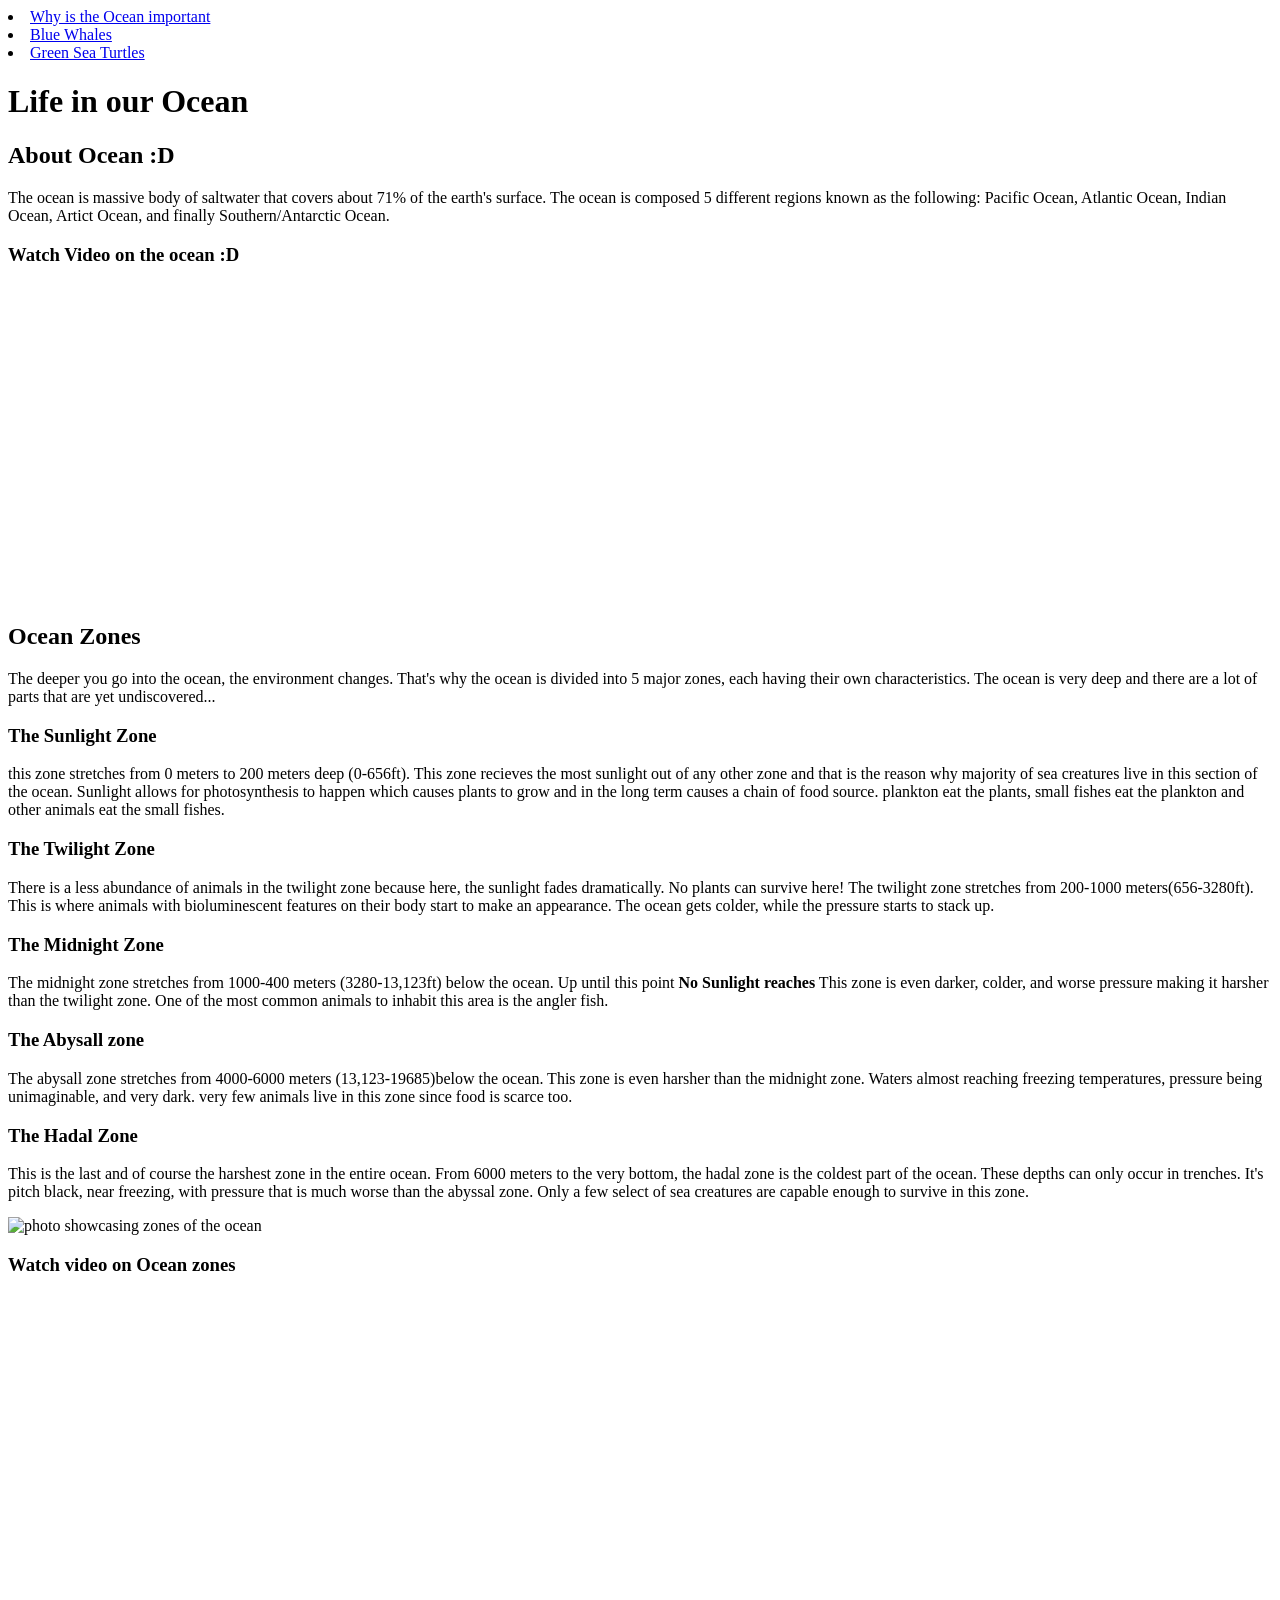
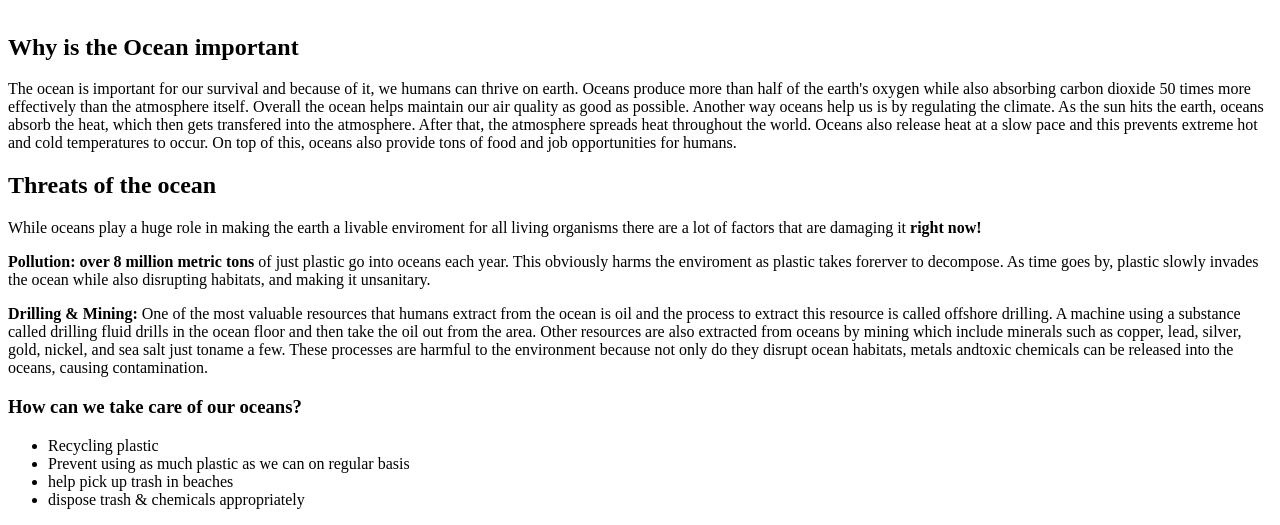
==== index.html @ 45a2e170 "Add files via upload" ====
<!DOCTYPE html>
<html>

<head>
    <title>Life in our Ocean</title>
    <link href="style.css" rel="stylesheet">
</head>

<body>
    <nav>
        <li class="nav"><a href="#about-ocean">Why is the Ocean important</a></li>
        <li class="nav"><a href="whale.html">Blue Whales</a></li>
        <li class="nav"><a href="turtle.html">Green Sea Turtles</a></li>
    </nav>

    <h1>Life in our Ocean</h1>
    <section class="overview-ocean">
        <h2>About Ocean :D</h2>
        <p class="info">The ocean is massive body of saltwater that covers about 71% of the earth's surface.
            The ocean is composed 5 different regions known as the following: Pacific Ocean, Atlantic
            Ocean, Indian Ocean, Artict Ocean, and finally Southern/Antarctic Ocean.
        </p>
        <h3 class="video-heading">Watch Video on the ocean :D</h3>
        <iframe class="video" width="560" height="315"
            src="https://www.youtube.com/embed/1WZsxVDTqcU?si=O89qRlssA8lQuPAY" title="YouTube video player"
            frameborder="0"
            allow="accelerometer; autoplay; clipboard-write; encrypted-media; gyroscope; picture-in-picture; web-share"
            referrerpolicy="strict-origin-when-cross-origin" allowfullscreen></iframe>
    </section>

    <section class="zones-ocean">
        <h2>Ocean Zones</h2>
        <p class="info">The deeper you go into the ocean, the environment changes. That's why the ocean is divided
            into 5 major zones, each having their own characteristics. The ocean is very deep and there
            are a lot of parts that are yet undiscovered...
        </p>
        <h3>The Sunlight Zone</h3>
        <p class="info">this zone stretches from 0 meters to 200 meters deep (0-656ft). This zone recieves the
            most sunlight out of any other zone and that is the reason why majority of sea creatures
            live in this section of the ocean. Sunlight allows for photosynthesis to happen which causes
            plants to grow and in the long term causes a chain of food source. plankton eat the plants,
            small fishes eat the plankton and other animals eat the small fishes.
        </p>
        <h3>The Twilight Zone</h3>
        <p class="info">There is a less abundance of animals in the twilight zone because here, the sunlight fades
            dramatically.
            No plants can survive here! The twilight zone stretches from 200-1000 meters(656-3280ft). This is where
            animals with bioluminescent features on their body start to make an appearance. The ocean gets colder,
            while the pressure starts to stack up.</p>
        <h3>The Midnight Zone</h3>
        <p class="info">The midnight zone stretches from 1000-400 meters (3280-13,123ft) below the ocean. Up until this
            point
            <b>No Sunlight reaches</b> This zone is even darker, colder, and worse pressure making it harsher than
            the twilight zone. One of the most common animals to inhabit this area is the angler fish.
        </p>
        <h3>The Abysall zone</h3>
        <p class="info">The abysall zone stretches from 4000-6000 meters (13,123-19685)below the ocean. This zone is
            even harsher
            than the midnight zone. Waters almost reaching freezing temperatures, pressure being unimaginable, and
            very dark. very few animals live in this zone since food is scarce too.
        </p>
        <h3>The Hadal Zone</h3>
        <p info="class">This is the last and of course the harshest zone in the entire ocean. From 6000 meters to the
            very bottom,
            the hadal zone is the coldest part of the ocean. These depths can only occur in trenches. It's pitch black,
            near freezing, with pressure that is much worse than the abyssal zone. Only a few select of sea creatures
            are
            capable enough to survive in this zone.</p>
        <article>
            <img src="C:\Users\203027734\OneDrive - Green River College\SDEV 106\Week2 - Project - HTML\Ocean-Zones.jpg"
                alt="photo showcasing zones of the ocean" height="338" width="600">
            <h3 class="video-heading">Watch video on Ocean zones</h3>
            <iframe class="video" width="560" height="315"
                src="https://www.youtube.com/embed/QNVZL6wf5Hk?si=T7gveFnWUcrHFIlM" title="YouTube video player"
                frameborder="0"
                allow="accelerometer; autoplay; clipboard-write; encrypted-media; gyroscope; picture-in-picture; web-share"
                referrerpolicy="strict-origin-when-cross-origin" allowfullscreen></iframe>
        </article>
    </section>

    <section class="about-ocean" id="about-ocean">
        <h2>Why is the Ocean important</h2>
        <p class="info">The ocean is important for our survival and because of it, we humans can
            thrive on earth. Oceans produce more than half of the earth's oxygen while
            also absorbing carbon dioxide 50 times more effectively than the atmosphere itself.
            Overall the ocean helps maintain our air quality as good as possible.
            Another way oceans help us is by regulating the climate. As the sun hits the earth,
            oceans absorb the heat, which then gets transfered into the atmosphere.
            After that, the atmosphere spreads heat throughout the world. Oceans also release
            heat at a slow pace and this prevents extreme hot and cold temperatures to occur.
            On top of this, oceans also provide tons of food and job opportunities for humans.
        </p>
    </section>

    <section class="threats-ocean">
        <h2>Threats of the ocean</h2>
        <p class="info">While oceans play a huge role in making the earth a livable enviroment for all living organisms
            there are a lot of factors that are damaging it <strong>right now!</strong>
        </p>
        <p class="info"><b>Pollution:</b> <strong>over 8 million metric tons</strong> of just plastic go into oceans
            each year.
            This obviously harms the enviroment as plastic takes forerver to decompose. As time goes by, plastic slowly
            invades
            the ocean while also disrupting habitats, and making it unsanitary. </p>
        <p class="info"><b>Drilling & Mining:</b> One of the most valuable resources that humans extract from the ocean
            is oil and
            the process to extract this resource is called offshore drilling. A machine using a substance called
            drilling fluid drills in the ocean floor and then take the oil out from the area. Other resources are also
            extracted from oceans by mining which include minerals such as copper, lead, silver, gold, nickel, and sea
            salt just toname a few. These processes are harmful to the environment because not only do they disrupt
            ocean habitats, metals andtoxic chemicals can be released into the oceans, causing contamination.</p>

        <h3>How can we take care of our oceans?</h3>
        <ul>
            <li>Recycling plastic</li>
            <li>Prevent using as much plastic as we can on regular basis</li>
            <li>help pick up trash in beaches</li>
            <li>dispose trash & chemicals appropriately</li>
        </ul>



    </section>
</body>

</html>
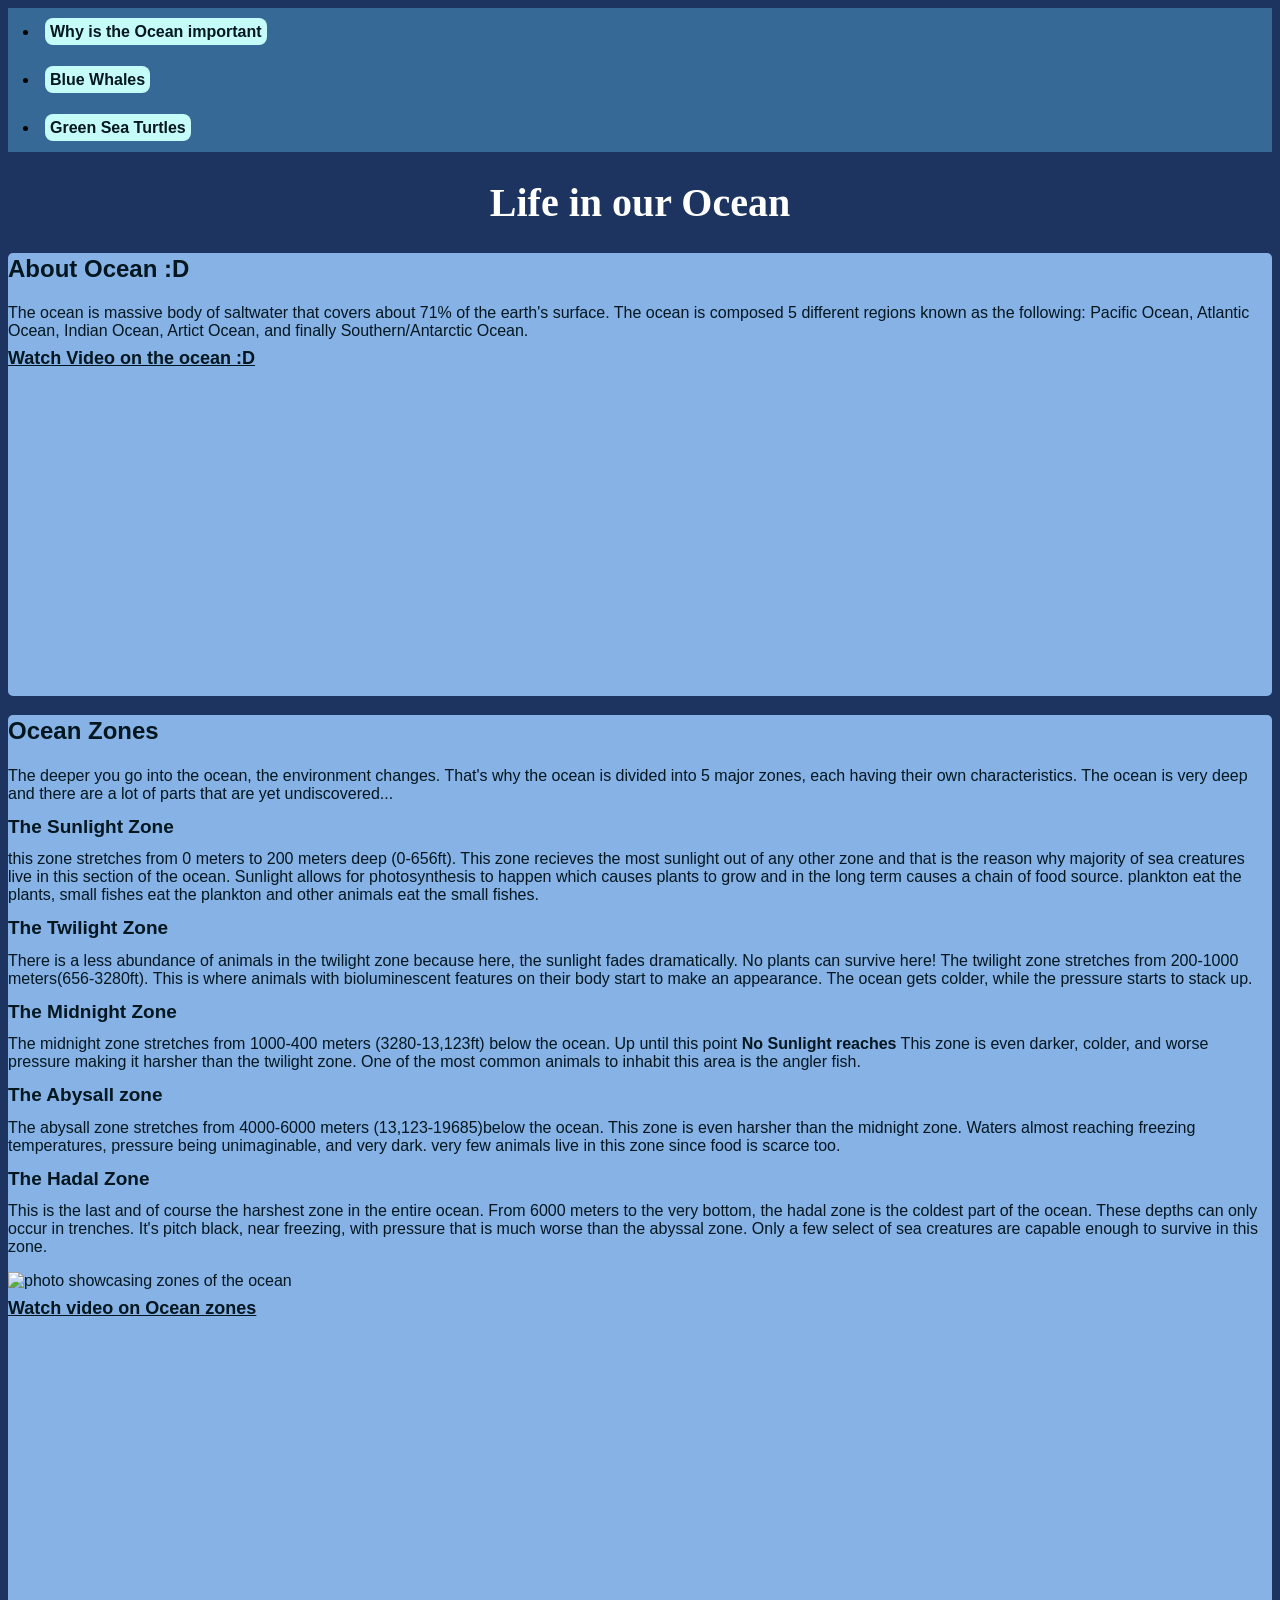
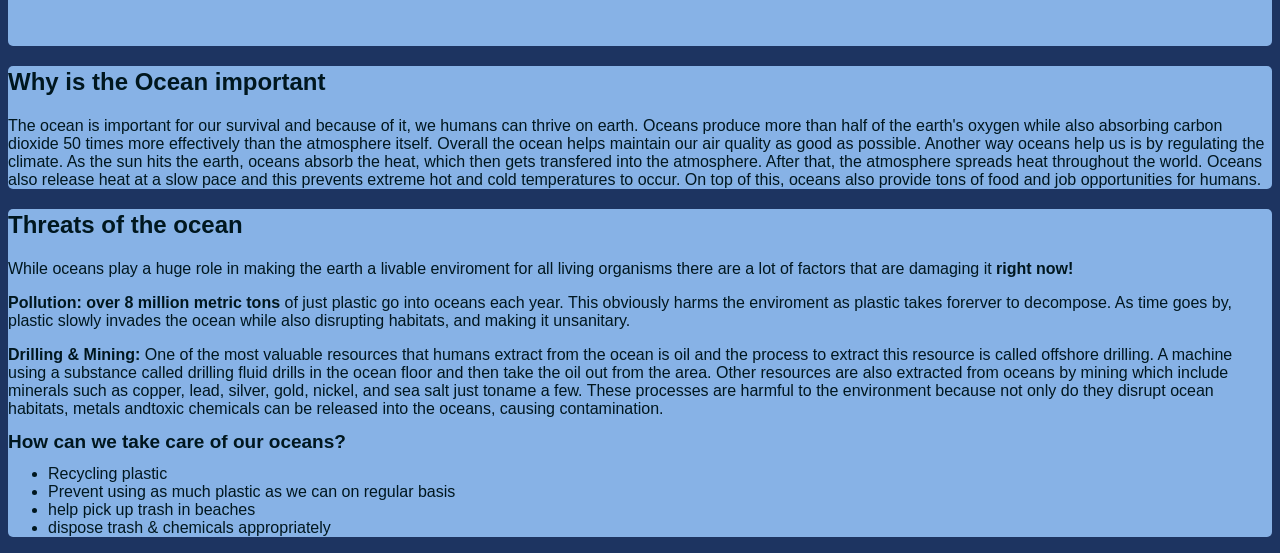
==== commit 4baa5e3f: "Add files via upload" ====
--- a/index.html
+++ b/index.html
@@ -67,7 +67,7 @@
             are
             capable enough to survive in this zone.</p>
         <article>
-            <img src="C:\Users\203027734\OneDrive - Green River College\SDEV 106\Week2 - Project - HTML\Ocean-Zones.jpg"
+            <img src="https://www.whoi.edu/wp-content/uploads/2025/07/Ocean-Zones.jpg"
                 alt="photo showcasing zones of the ocean" height="338" width="600">
             <h3 class="video-heading">Watch video on Ocean zones</h3>
             <iframe class="video" width="560" height="315"
--- a/style.css
+++ b/style.css
@@ -0,0 +1,82 @@
+/* 
+#B8DBD9 - light blue
+#007EA7 - deep blue
+#7AB9D0 - sky blue
+#B7D7E5 - Columbia blue
+#00171F - Rich black
+#003C66 - Indigo dye
+*/
+
+/*Entire Page
+-------------------------------------*/
+body {
+    background-color: #1D3461;
+}
+
+/*Navigation Bar
+------------------------------------*/
+.nav {
+    background: #376996;
+    padding: 15px;
+    border: #090C9B;
+}
+
+.nav a {
+    text-decoration: none;
+    font-weight: bold;
+    font-family: Arial, Helvetica, sans-serif;
+    color: #00171F;
+    background: #c5fbf8;
+    padding: 5px;
+    border-radius: 8px;
+}
+
+.nav a:hover {
+    background: #00d5ff;
+}
+
+
+/* Headings
+----------------------------------*/
+h1 {
+    color: #FFF;
+    text-align: center;
+    font-size: 40px;
+}
+
+h2 {
+    font-weight: 700;
+    line-height: 1.3;
+}
+
+h3 {
+    font-weight: 550;
+    line-height: 0.5;
+    font-size: 19px;
+}
+
+.video-heading {
+    text-decoration: underline;
+    font-size: 18px;
+    line-height: 5%;
+}
+
+/* Paragraphs about the Ocean
+---------------------------------*/
+.overview-ocean,
+.zones-ocean,
+.about-ocean,
+.threats-ocean {
+    background: #87b2e6;
+    color: #00171F;
+    border-radius: 5px;
+    font-family: "Nunito", "Poppins", sans-serif;
+}
+
+.info {
+    font-size: 16px;
+
+}
+
+/*Images
+-------------------------------*/
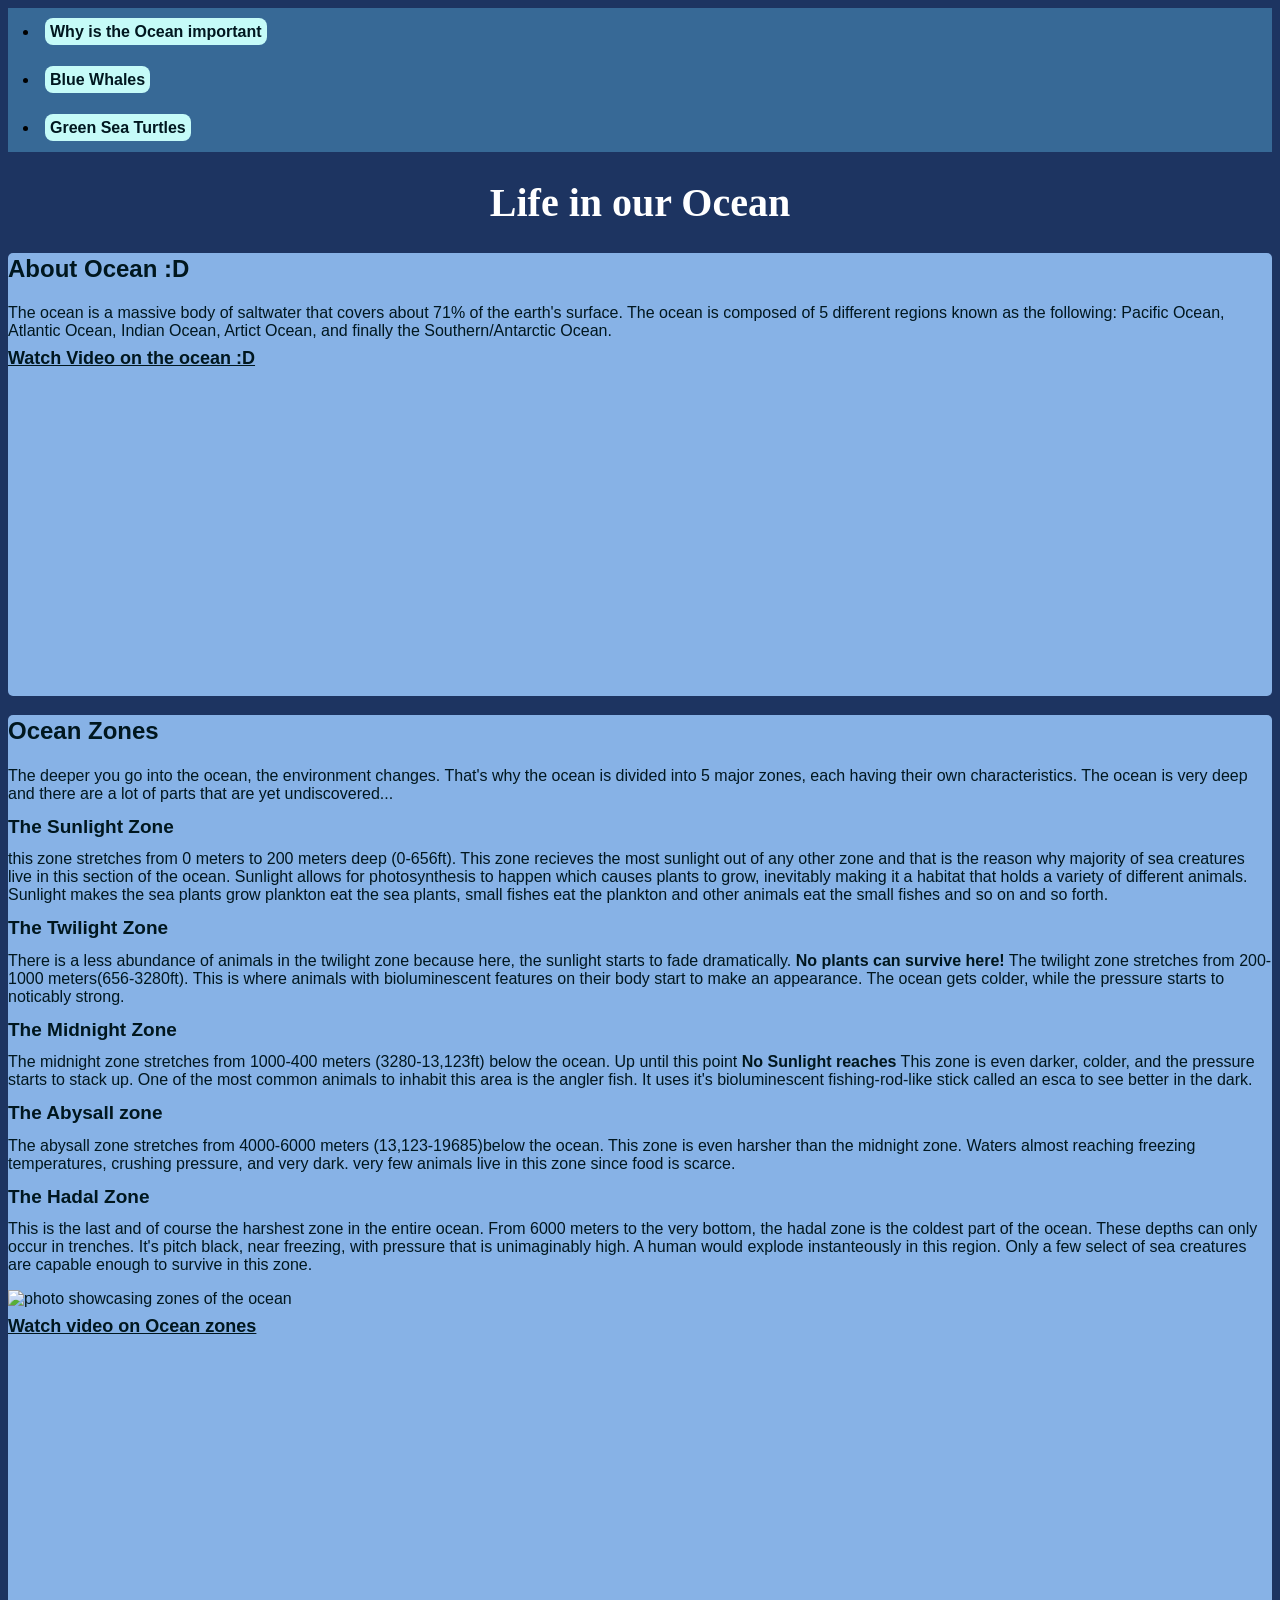
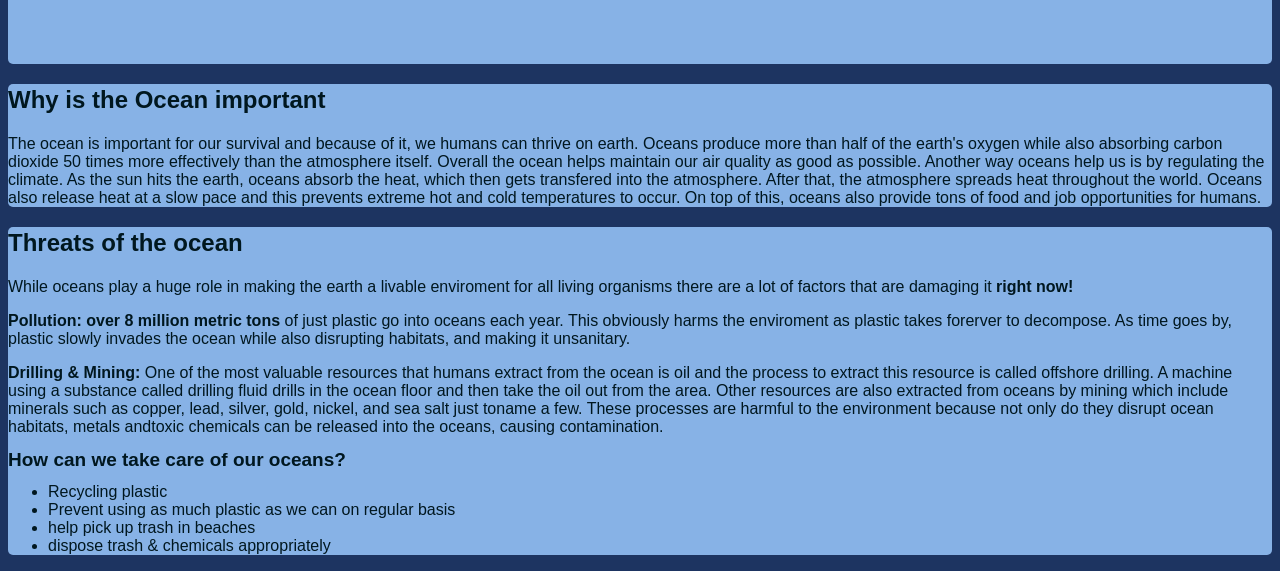
==== commit a101dee6: "Add files via upload" ====
--- a/index.html
+++ b/index.html
@@ -16,9 +16,9 @@
     <h1>Life in our Ocean</h1>
     <section class="overview-ocean">
         <h2>About Ocean :D</h2>
-        <p class="info">The ocean is massive body of saltwater that covers about 71% of the earth's surface.
-            The ocean is composed 5 different regions known as the following: Pacific Ocean, Atlantic
-            Ocean, Indian Ocean, Artict Ocean, and finally Southern/Antarctic Ocean.
+        <p class="info">The ocean is a massive body of saltwater that covers about 71% of the earth's surface.
+            The ocean is composed of 5 different regions known as the following: Pacific Ocean, Atlantic
+            Ocean, Indian Ocean, Artict Ocean, and finally the Southern/Antarctic Ocean.
         </p>
         <h3 class="video-heading">Watch Video on the ocean :D</h3>
         <iframe class="video" width="560" height="315"
@@ -38,34 +38,38 @@
         <p class="info">this zone stretches from 0 meters to 200 meters deep (0-656ft). This zone recieves the
             most sunlight out of any other zone and that is the reason why majority of sea creatures
             live in this section of the ocean. Sunlight allows for photosynthesis to happen which causes
-            plants to grow and in the long term causes a chain of food source. plankton eat the plants,
-            small fishes eat the plankton and other animals eat the small fishes.
+            plants to grow, inevitably making it a habitat that holds a variety of different animals. Sunlight
+            makes the sea plants grow plankton eat the sea plants,
+            small fishes eat the plankton and other animals eat the small fishes and so on and so forth.
         </p>
         <h3>The Twilight Zone</h3>
-        <p class="info">There is a less abundance of animals in the twilight zone because here, the sunlight fades
-            dramatically.
-            No plants can survive here! The twilight zone stretches from 200-1000 meters(656-3280ft). This is where
+        <p class="info">There is a less abundance of animals in the twilight zone because here, the sunlight starts
+            to fade dramatically.
+            <strong>No plants can survive here!</strong> The twilight zone stretches from 200-1000 meters(656-3280ft).
+            This is
+            where
             animals with bioluminescent features on their body start to make an appearance. The ocean gets colder,
-            while the pressure starts to stack up.</p>
+            while the pressure starts to noticably strong.
+        </p>
         <h3>The Midnight Zone</h3>
         <p class="info">The midnight zone stretches from 1000-400 meters (3280-13,123ft) below the ocean. Up until this
             point
-            <b>No Sunlight reaches</b> This zone is even darker, colder, and worse pressure making it harsher than
-            the twilight zone. One of the most common animals to inhabit this area is the angler fish.
+            <b>No Sunlight reaches</b> This zone is even darker, colder, and the pressure starts to stack up. One of
+            the most common animals to inhabit this area is the angler fish. It uses it's bioluminescent
+            fishing-rod-like stick called an esca to see better in the dark.
         </p>
         <h3>The Abysall zone</h3>
         <p class="info">The abysall zone stretches from 4000-6000 meters (13,123-19685)below the ocean. This zone is
             even harsher
-            than the midnight zone. Waters almost reaching freezing temperatures, pressure being unimaginable, and
-            very dark. very few animals live in this zone since food is scarce too.
+            than the midnight zone. Waters almost reaching freezing temperatures, crushing pressure, and
+            very dark. very few animals live in this zone since food is scarce.
         </p>
         <h3>The Hadal Zone</h3>
         <p info="class">This is the last and of course the harshest zone in the entire ocean. From 6000 meters to the
             very bottom,
             the hadal zone is the coldest part of the ocean. These depths can only occur in trenches. It's pitch black,
-            near freezing, with pressure that is much worse than the abyssal zone. Only a few select of sea creatures
-            are
-            capable enough to survive in this zone.</p>
+            near freezing, with pressure that is unimaginably high. A human would explode instanteously in this region.
+            Only a few select of sea creatures are capable enough to survive in this zone.</p>
         <article>
             <img src="https://www.whoi.edu/wp-content/uploads/2025/07/Ocean-Zones.jpg"
                 alt="photo showcasing zones of the ocean" height="338" width="600">
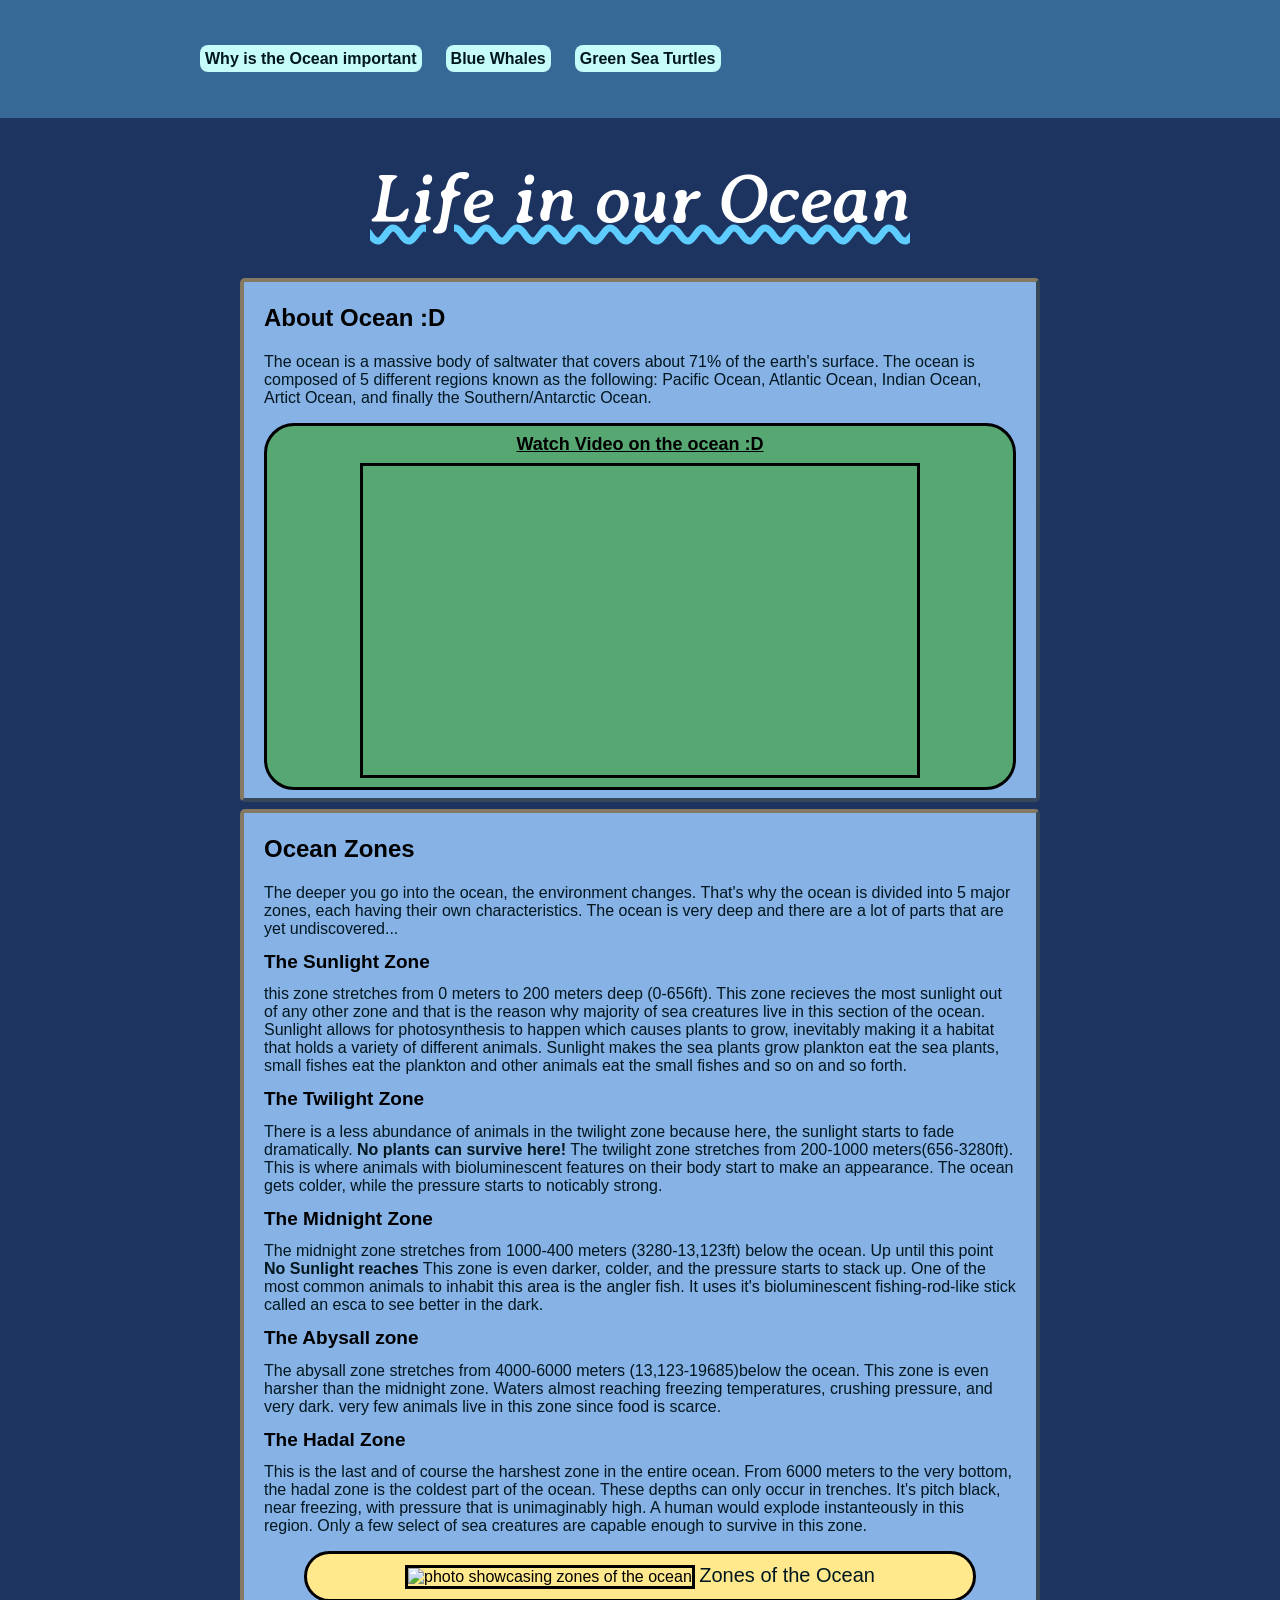
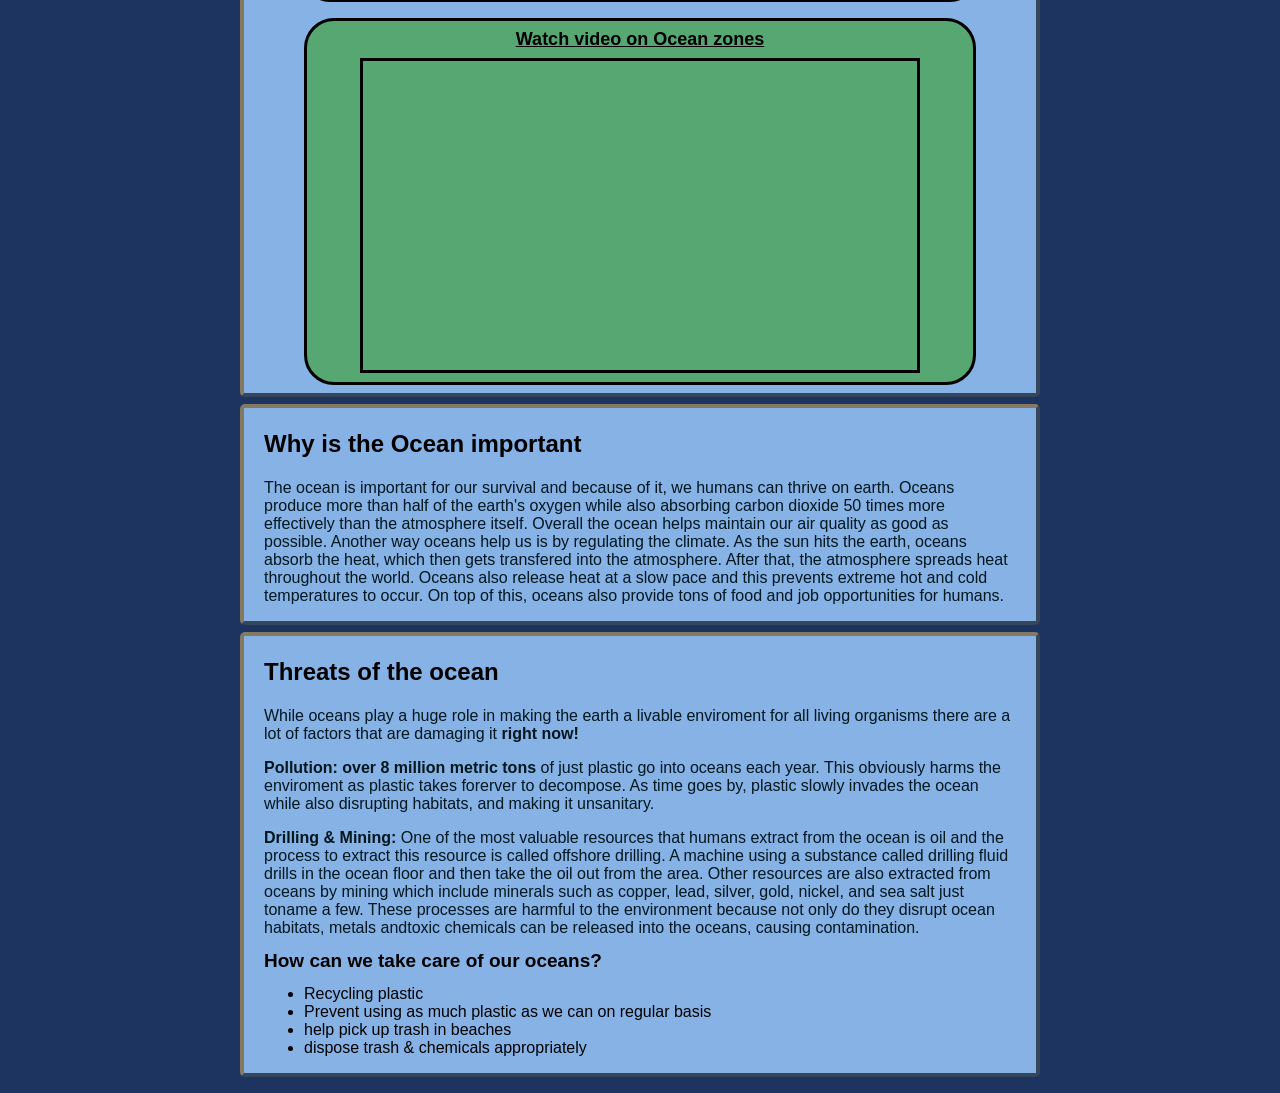
==== commit 3893ed33: "Add files via upload" ====
--- a/index.html
+++ b/index.html
@@ -4,38 +4,44 @@
 <head>
     <title>Life in our Ocean</title>
     <link href="style.css" rel="stylesheet">
+    <link rel="preconnect" href="https://fonts.googleapis.com">
+    <link rel="preconnect" href="https://fonts.gstatic.com" crossorigin>
+    <link href="https://fonts.googleapis.com/css2?family=Averia+Serif+Libre:ital@1&display=swap" rel="stylesheet">
 </head>
 
 <body>
-    <nav>
-        <li class="nav"><a href="#about-ocean">Why is the Ocean important</a></li>
-        <li class="nav"><a href="whale.html">Blue Whales</a></li>
-        <li class="nav"><a href="turtle.html">Green Sea Turtles</a></li>
+    <nav class="nav">
+        <div class="wrap">
+            <a href="#about-ocean">Why is the Ocean important</a>
+            <a href="whale.html">Blue Whales</a>
+            <a href="turtle.html">Green Sea Turtles</a>
+        </div>
     </nav>
 
-    <h1>Life in our Ocean</h1>
-    <section class="overview-ocean">
+    <h1 id="title">Life in our Ocean</h1>
+    <section class="overview-ocean info">
         <h2>About Ocean :D</h2>
-        <p class="info">The ocean is a massive body of saltwater that covers about 71% of the earth's surface.
+        <p>The ocean is a massive body of saltwater that covers about 71% of the earth's surface.
             The ocean is composed of 5 different regions known as the following: Pacific Ocean, Atlantic
             Ocean, Indian Ocean, Artict Ocean, and finally the Southern/Antarctic Ocean.
         </p>
-        <h3 class="video-heading">Watch Video on the ocean :D</h3>
-        <iframe class="video" width="560" height="315"
-            src="https://www.youtube.com/embed/1WZsxVDTqcU?si=O89qRlssA8lQuPAY" title="YouTube video player"
-            frameborder="0"
-            allow="accelerometer; autoplay; clipboard-write; encrypted-media; gyroscope; picture-in-picture; web-share"
-            referrerpolicy="strict-origin-when-cross-origin" allowfullscreen></iframe>
+        <article class="container video">
+            <h3 class="video-heading">Watch Video on the ocean :D</h3>
+            <iframe width="560" height="315" src="https://www.youtube.com/embed/1WZsxVDTqcU?si=O89qRlssA8lQuPAY"
+                title="YouTube video player" frameborder="0"
+                allow="accelerometer; autoplay; clipboard-write; encrypted-media; gyroscope; picture-in-picture; web-share"
+                referrerpolicy="strict-origin-when-cross-origin" allowfullscreen></iframe>
+        </article>
     </section>
 
-    <section class="zones-ocean">
+    <section class="zones-ocean info">
         <h2>Ocean Zones</h2>
-        <p class="info">The deeper you go into the ocean, the environment changes. That's why the ocean is divided
+        <p>The deeper you go into the ocean, the environment changes. That's why the ocean is divided
             into 5 major zones, each having their own characteristics. The ocean is very deep and there
             are a lot of parts that are yet undiscovered...
         </p>
         <h3>The Sunlight Zone</h3>
-        <p class="info">this zone stretches from 0 meters to 200 meters deep (0-656ft). This zone recieves the
+        <p>this zone stretches from 0 meters to 200 meters deep (0-656ft). This zone recieves the
             most sunlight out of any other zone and that is the reason why majority of sea creatures
             live in this section of the ocean. Sunlight allows for photosynthesis to happen which causes
             plants to grow, inevitably making it a habitat that holds a variety of different animals. Sunlight
@@ -43,48 +49,57 @@
             small fishes eat the plankton and other animals eat the small fishes and so on and so forth.
         </p>
         <h3>The Twilight Zone</h3>
-        <p class="info">There is a less abundance of animals in the twilight zone because here, the sunlight starts
+        <p>There is a less abundance of animals in the twilight zone because here, the sunlight starts
             to fade dramatically.
-            <strong>No plants can survive here!</strong> The twilight zone stretches from 200-1000 meters(656-3280ft).
+            <strong>No plants can survive here!</strong> The twilight zone stretches from 200-1000
+            meters(656-3280ft).
             This is
             where
             animals with bioluminescent features on their body start to make an appearance. The ocean gets colder,
             while the pressure starts to noticably strong.
         </p>
         <h3>The Midnight Zone</h3>
-        <p class="info">The midnight zone stretches from 1000-400 meters (3280-13,123ft) below the ocean. Up until this
+        <p>The midnight zone stretches from 1000-400 meters (3280-13,123ft) below the ocean. Up until
+            this
             point
             <b>No Sunlight reaches</b> This zone is even darker, colder, and the pressure starts to stack up. One of
             the most common animals to inhabit this area is the angler fish. It uses it's bioluminescent
             fishing-rod-like stick called an esca to see better in the dark.
         </p>
         <h3>The Abysall zone</h3>
-        <p class="info">The abysall zone stretches from 4000-6000 meters (13,123-19685)below the ocean. This zone is
+        <p>The abysall zone stretches from 4000-6000 meters (13,123-19685)below the ocean. This zone is
             even harsher
             than the midnight zone. Waters almost reaching freezing temperatures, crushing pressure, and
             very dark. very few animals live in this zone since food is scarce.
         </p>
         <h3>The Hadal Zone</h3>
-        <p info="class">This is the last and of course the harshest zone in the entire ocean. From 6000 meters to the
+        <p>This is the last and of course the harshest zone in the entire ocean. From 6000 meters to
+            the
             very bottom,
-            the hadal zone is the coldest part of the ocean. These depths can only occur in trenches. It's pitch black,
-            near freezing, with pressure that is unimaginably high. A human would explode instanteously in this region.
+            the hadal zone is the coldest part of the ocean. These depths can only occur in trenches. It's pitch
+            black,
+            near freezing, with pressure that is unimaginably high. A human would explode instanteously in this
+            region.
             Only a few select of sea creatures are capable enough to survive in this zone.</p>
-        <article>
-            <img src="https://www.whoi.edu/wp-content/uploads/2025/07/Ocean-Zones.jpg"
-                alt="photo showcasing zones of the ocean" height="338" width="600">
-            <h3 class="video-heading">Watch video on Ocean zones</h3>
-            <iframe class="video" width="560" height="315"
-                src="https://www.youtube.com/embed/QNVZL6wf5Hk?si=T7gveFnWUcrHFIlM" title="YouTube video player"
-                frameborder="0"
-                allow="accelerometer; autoplay; clipboard-write; encrypted-media; gyroscope; picture-in-picture; web-share"
-                referrerpolicy="strict-origin-when-cross-origin" allowfullscreen></iframe>
+        <article class="container">
+            <figure class="image">
+                <img src="https://www.whoi.edu/wp-content/uploads/2025/07/Ocean-Zones.jpg"
+                    alt="photo showcasing zones of the ocean" height="338" width="600">
+                <figcaption id="cap">Zones of the Ocean</figcaption>
+            </figure>
+            <figure class="video">
+                <h3 class="video-heading">Watch video on Ocean zones</h3>
+                <iframe width="560" height="315" src="https://www.youtube.com/embed/QNVZL6wf5Hk?si=T7gveFnWUcrHFIlM"
+                    title="YouTube video player" frameborder="0"
+                    allow="accelerometer; autoplay; clipboard-write; encrypted-media; gyroscope; picture-in-picture; web-share"
+                    referrerpolicy="strict-origin-when-cross-origin" allowfullscreen></iframe>
+            </figure>
         </article>
     </section>
 
-    <section class="about-ocean" id="about-ocean">
+    <section class="about-ocean info" id="about-ocean">
         <h2>Why is the Ocean important</h2>
-        <p class="info">The ocean is important for our survival and because of it, we humans can
+        <p>The ocean is important for our survival and because of it, we humans can
             thrive on earth. Oceans produce more than half of the earth's oxygen while
             also absorbing carbon dioxide 50 times more effectively than the atmosphere itself.
             Overall the ocean helps maintain our air quality as good as possible.
@@ -96,17 +111,17 @@
         </p>
     </section>
 
-    <section class="threats-ocean">
+    <section class="threats-ocean info">
         <h2>Threats of the ocean</h2>
-        <p class="info">While oceans play a huge role in making the earth a livable enviroment for all living organisms
+        <p>While oceans play a huge role in making the earth a livable enviroment for all living organisms
             there are a lot of factors that are damaging it <strong>right now!</strong>
         </p>
-        <p class="info"><b>Pollution:</b> <strong>over 8 million metric tons</strong> of just plastic go into oceans
+        <p><b>Pollution:</b> <strong>over 8 million metric tons</strong> of just plastic go into oceans
             each year.
             This obviously harms the enviroment as plastic takes forerver to decompose. As time goes by, plastic slowly
             invades
             the ocean while also disrupting habitats, and making it unsanitary. </p>
-        <p class="info"><b>Drilling & Mining:</b> One of the most valuable resources that humans extract from the ocean
+        <p><b>Drilling & Mining:</b> One of the most valuable resources that humans extract from the ocean
             is oil and
             the process to extract this resource is called offshore drilling. A machine using a substance called
             drilling fluid drills in the ocean floor and then take the oil out from the area. Other resources are also
@@ -121,9 +136,10 @@
             <li>help pick up trash in beaches</li>
             <li>dispose trash & chemicals appropriately</li>
         </ul>
+    </section>
 
-
-
+    <section class="sources">
+        <p></p>
     </section>
 </body>
 
--- a/style.css
+++ b/style.css
@@ -9,17 +9,25 @@
 
 /*Entire Page
 -------------------------------------*/
+
+* {
+    box-sizing: border-box;
+}
+
 body {
     background-color: #1D3461;
+    margin: 0;
 }
 
 /*Navigation Bar
 ------------------------------------*/
 .nav {
     background: #376996;
-    padding: 15px;
-    border: #090C9B;
+    width: 100%;
+    padding: 50px 50px;
+    margin: 0;
 }
+
 
 .nav a {
     text-decoration: none;
@@ -29,24 +37,39 @@
     background: #c5fbf8;
     padding: 5px;
     border-radius: 8px;
+    margin: 10px;
 }
 
 .nav a:hover {
-    background: #00d5ff;
+    background: #CB7A01;
+    color: white;
+}
+
+.wrap {
+    width: 900px;
+    margin: 0 auto;
 }
 
 
 /* Headings
 ----------------------------------*/
-h1 {
+#title {
     color: #FFF;
     text-align: center;
-    font-size: 40px;
+    font-family: "Averia Serif Libre", serif;
+    font-style: italic;
+    font-size: 70px;
+    text-decoration: underline rgb(94, 204, 255) wavy;
+    padding: 5px;
+    margin: 2rem;
+
 }
 
 h2 {
+    text-decoration: wavy;
     font-weight: 700;
     line-height: 1.3;
+
 }
 
 h3 {
@@ -66,17 +89,54 @@
 .overview-ocean,
 .zones-ocean,
 .about-ocean,
-.threats-ocean {
+.threats-ocean,
+.about-animal,
+.profile-animal {
     background: #87b2e6;
-    color: #00171F;
     border-radius: 5px;
+    border: 4px outset rgba(49, 31, 4, 0.6);
     font-family: "Nunito", "Poppins", sans-serif;
+    padding-left: 20px;
+    padding-right: 20px;
+    width: 800px;
+    margin: 7px auto;
 }
 
-.info {
+
+.info p {
     font-size: 16px;
-
+    font-weight: 500;
+    color: #00171F;
 }
 
-/*Images
--------------------------------*/+/*Images/Videos
+-------------------------------*/
+img,
+iframe {
+    border: 3px solid black;
+}
+
+.video {
+    background-color: #57A773;
+    padding-bottom: 5px;
+    border: 3px solid black;
+    border-radius: 30px;
+    margin-bottom: 8px;
+}
+
+.image {
+    background-color: #FFE98C;
+    padding: 10px 5px;
+    border: 3px solid black;
+    border-radius: 30px;
+}
+
+.container {
+    text-align: center;
+}
+
+#cap {
+    color: #00171F;
+    display: inline-block;
+    font-size: 20px;
+}
